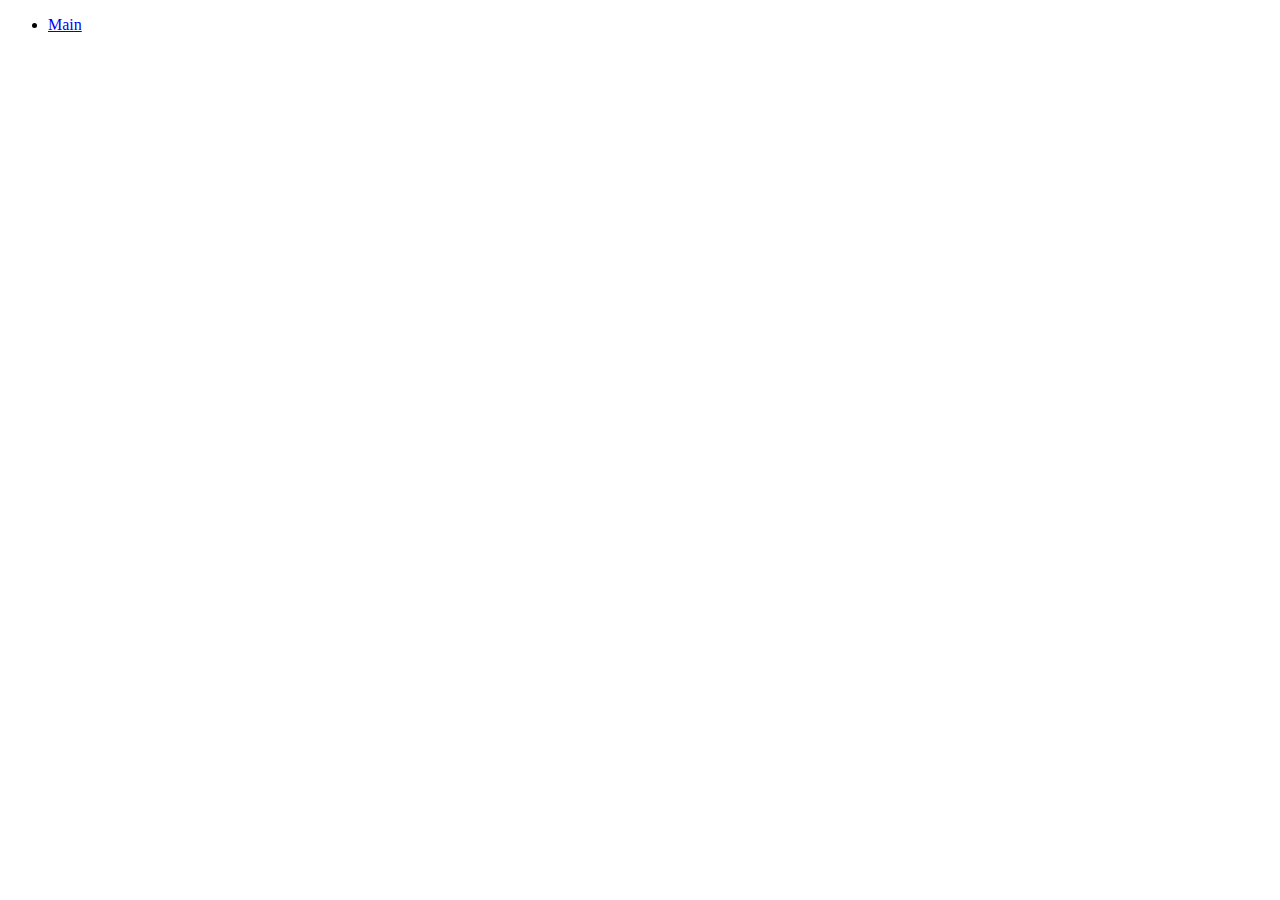
==== video.html @ 2625161d "Breaking Bad" ====
<!DOCTYPE html>
<html lang="en">
<head>
    <meta charset="UTF-8">
    <meta name="viewport" content="width=device-width, initial-scale=1.0">
    <title>Document</title>
</head>
<body>
    <nav>
        <ul>
            <li><a href="index.html">Main</a></li>
        </ul>
    </nav>

    <iframe width="560" height="315" src="https://www.youtube.com/embed/7bVHlRORoKA?si=fY4a92UVUvBgMCSC" title="YouTube video player" frameborder="0" allow="accelerometer; autoplay; clipboard-write; encrypted-media; gyroscope; picture-in-picture; web-share" referrerpolicy="strict-origin-when-cross-origin" allowfullscreen></iframe>
</body>
</html>
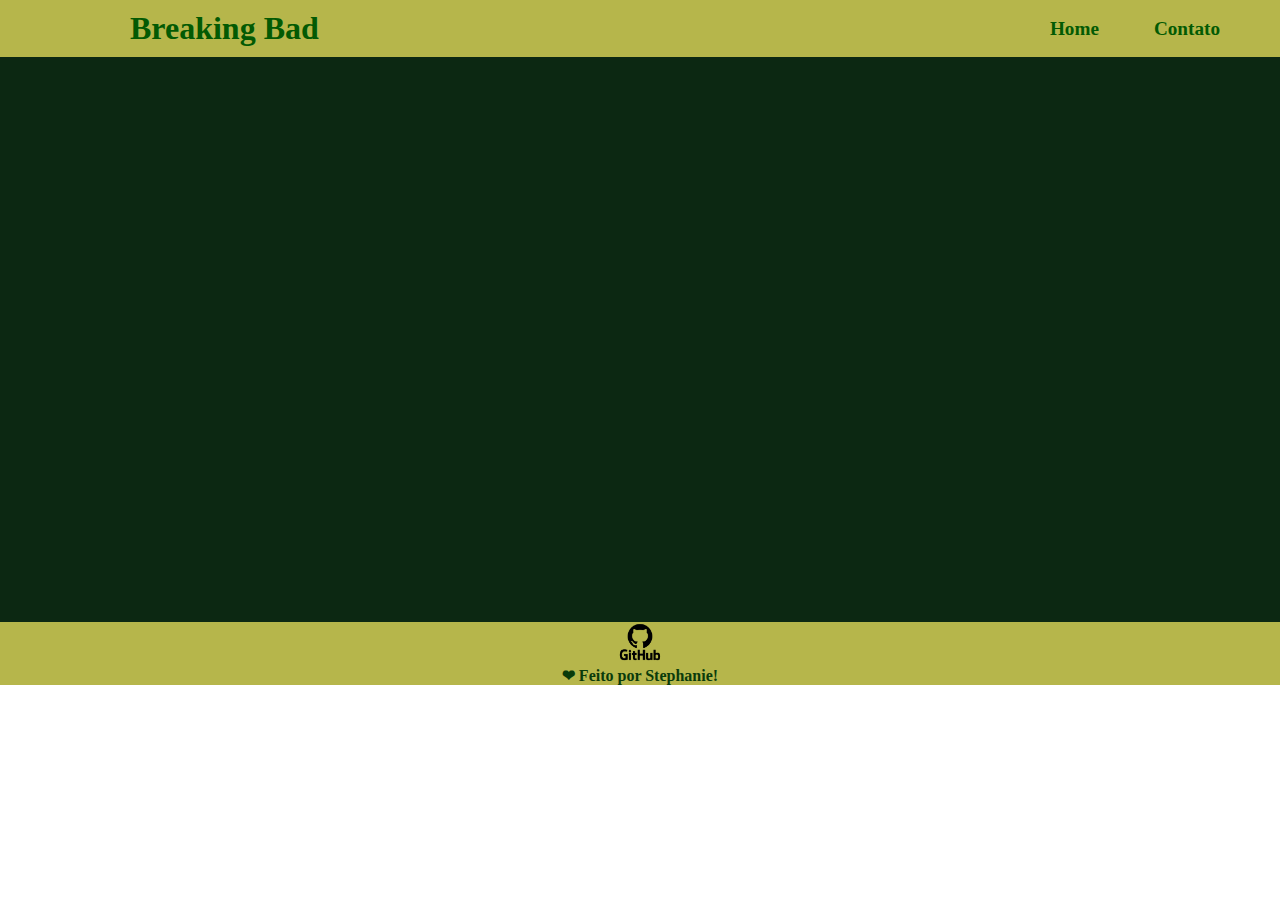
==== commit 9f4ca69b: "css" ====
--- a/video.html
+++ b/video.html
@@ -3,15 +3,40 @@
 <head>
     <meta charset="UTF-8">
     <meta name="viewport" content="width=device-width, initial-scale=1.0">
+    <link rel="stylesheet" href="styles/video.css">
     <title>Document</title>
 </head>
 <body>
-    <nav>
-        <ul>
-            <li><a href="index.html">Main</a></li>
-        </ul>
-    </nav>
+    <header>
 
-    <iframe width="560" height="315" src="https://www.youtube.com/embed/7bVHlRORoKA?si=fY4a92UVUvBgMCSC" title="YouTube video player" frameborder="0" allow="accelerometer; autoplay; clipboard-write; encrypted-media; gyroscope; picture-in-picture; web-share" referrerpolicy="strict-origin-when-cross-origin" allowfullscreen></iframe>
+        <div id="header" class="container_header">
+
+          <div id="titulo">
+              <h1>Breaking Bad</h1>
+          </div>
+
+          <div id="menu">
+
+            <nav>
+                <ul class="pagina">
+                    <li><a href="index.html">Home</a></li>
+                    <li><a href="#contato">Contato</a></li>
+                </ul>
+            </nav>
+        
+        </div>  
+    </div>
+       
+</header>
+
+       <main>
+        <iframe width="800" height="415" src="https://www.youtube.com/embed/7bVHlRORoKA?si=fY4a92UVUvBgMCSC" title="YouTube video player" frameborder="0" allow="accelerometer; autoplay; clipboard-write; encrypted-media; gyroscope; picture-in-picture; web-share" referrerpolicy="strict-origin-when-cross-origin" allowfullscreen></iframe>
+       </main>
+
+       <footer>
+        <p><a href="https://github.com/StephanieSST" target="_blank"><img src="assets/img/GitHub-Logo.svg" alt="Logo do Github"></a></p>   
+        <p>❤ Feito por Stephanie!</p>
+    </footer>
+    
 </body>
 </html>--- a/styles/video.css
+++ b/styles/video.css
@@ -0,0 +1,59 @@
+
+*{
+    margin: 0;
+    padding: 0;
+    text-decoration: none;
+    color: inherit;
+    list-style-type: none;
+    font-family: 'Noto Serif', serif;
+}
+
+:root {
+    --hcolor: #b6b64b;
+    --font-color: rgb(163, 218, 178);
+    --color: rgb(240, 255, 244);
+    --hover: rgb(10, 59, 10);
+    --bgcolor: rgb(12, 40, 18);
+}
+
+.container_header{
+    display: flex;
+    justify-content: space-between;
+    background-color: var(--hcolor);
+    align-items: center;
+    padding: 10px;
+    color: rgb(3, 90, 3);
+}
+
+.pagina {
+    display: flex;
+    justify-content:space-evenly;
+    align-items: center;
+    font-size: larger;
+    font-weight: bolder;
+}
+#titulo {
+    margin-left: 120px;
+    font-weight: bolder;
+}
+
+ul li {
+margin-left: 5px;
+margin-right: 50px;
+}
+
+main {
+    background-color: var(--bgcolor);
+    display: flex;
+    justify-content: center;
+    align-items: center;
+    padding: 70px 200px 80px;
+}
+
+footer p{
+    display: flex;
+    justify-content: center;
+    background-color: var(--hcolor);
+    color: var(--hover);
+    font-weight: bold;
+}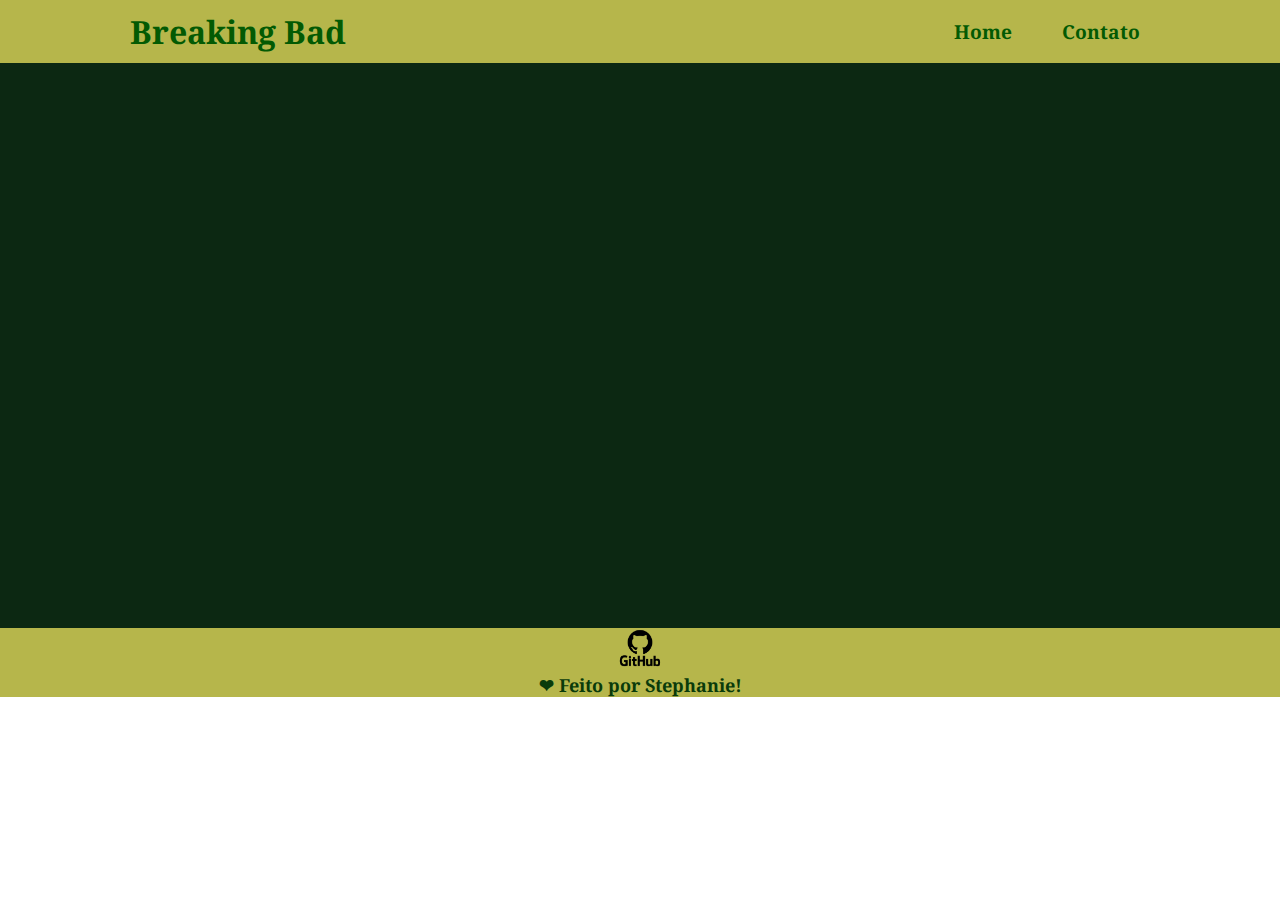
==== commit b937e386: "js" ====
--- a/video.html
+++ b/video.html
@@ -3,7 +3,7 @@
 <head>
     <meta charset="UTF-8">
     <meta name="viewport" content="width=device-width, initial-scale=1.0">
-    <link rel="stylesheet" href="styles/video.css">
+    <link rel="stylesheet" href="styles/style.css">
     <title>Document</title>
 </head>
 <body>
@@ -29,7 +29,7 @@
        
 </header>
 
-       <main>
+       <main class="video bg">
         <iframe width="800" height="415" src="https://www.youtube.com/embed/7bVHlRORoKA?si=fY4a92UVUvBgMCSC" title="YouTube video player" frameborder="0" allow="accelerometer; autoplay; clipboard-write; encrypted-media; gyroscope; picture-in-picture; web-share" referrerpolicy="strict-origin-when-cross-origin" allowfullscreen></iframe>
        </main>
 
--- a/styles/style.css
+++ b/styles/style.css
@@ -0,0 +1,175 @@
+@import url('https://fonts.googleapis.com/css2?family=Exo+2:ital,wght@0,100..900;1,100..900&family=Noto+Serif:ital,wght@0,100..900;1,100..900&display=swap');
+
+*{
+    margin: 0;
+    padding: 0;
+    text-decoration: none;
+    color: inherit;
+    list-style-type: none;
+    font-family: 'Noto Serif', serif;
+}
+
+:root {
+    --hcolor: #b6b64b;
+    --font-color: rgb(163, 218, 178);
+    --color: rgb(240, 255, 244);
+    --hover: rgb(10, 59, 10);
+    --bgcolor: rgb(12, 40, 18);
+}
+
+.container_header{
+    display: flex;
+    justify-content: space-between;
+    background-color: var(--hcolor);
+    align-items: center;
+    padding: 10px;
+    color: rgb(3, 90, 3);
+}
+
+.pagina {
+    display: flex;
+    flex-flow: row;
+    justify-content: center;
+    font-size: larger;
+    font-weight: bolder;
+    padding-right: 80px;
+}
+#titulo {
+    margin-left: 120px;
+    font-weight: bolder;
+}
+
+ul li {
+display: inline;
+padding-right: 50px;
+}
+
+.bg{
+    background-color: var(--bgcolor);
+}
+ 
+p, #contato{
+    color: var(--color);
+    font-size: large;
+}
+
+#home{
+    padding: 30px 50px 50px 100px;
+    height: 90vh;
+    display: flex;
+    flex-flow: row;
+    justify-content: center;
+    align-items: center;
+
+    }
+
+.image {
+    border-radius: 15%;
+    opacity: .9;
+}
+
+#home_texto{
+    display: flex;
+    flex-direction: column;
+    padding-left: 125px;
+    }
+
+h4{
+    font-size:30px;
+    color: var(--font-color)
+}
+
+span {
+    font-size: 20px;
+    color: var(--font-color);
+}
+
+#imagem {
+    padding: 80px 200px;
+    height: 50vh;
+    display: flex;
+    justify-content: center;
+    align-items: center;
+    opacity: .8;
+}
+
+.img {
+    border-radius: 20%;
+}
+
+#contato {
+    display: flex;
+    align-items: center;
+    flex-direction: column;
+    justify-content: center;
+    margin-top: 15px;
+}
+
+form {
+    display: flex;
+    flex-direction: column;
+    padding-bottom: 20px;    
+}
+
+form input, textarea{
+    border-radius: 15px;
+    padding-bottom: 15px;
+    background-color: var(--color);
+    width: 380px;
+    color: var(--hover);
+    font-weight: 700;
+}
+
+article p{
+    padding-right: 40px;
+}
+
+a:hover{
+    display: block;
+    cursor: pointer;
+    font-weight: bolder;
+    font-size: large;
+    color: var(--hover);
+}
+
+button {
+    border-radius: 3rem;
+    background-image: url("/assets/img/il_570xN.3567429878_f8pp.webp");
+    width: 50px;
+    align-items: center;
+    height: 50px;
+    padding: .48rem .5rem;
+    margin: .25rem 0;
+    border: none;
+    background-size: 100% 100%;
+}
+
+button:hover {
+    cursor: pointer;
+    border: 3.5px solid yellowgreen;
+}
+
+footer p{
+    display: flex;
+    justify-content: center;
+    background-color: var(--hcolor);
+    color: var(--hover);
+    font-weight: bold;
+}
+
+.size {
+    font-size: 15px;
+}
+
+
+.video {
+    background-color: var(--bgcolor);
+    display: flex;
+    justify-content: center;
+    align-items: center;
+    padding: 70px 200px 80px;
+}
+
+iframe {
+    border-radius: 50px;
+}
